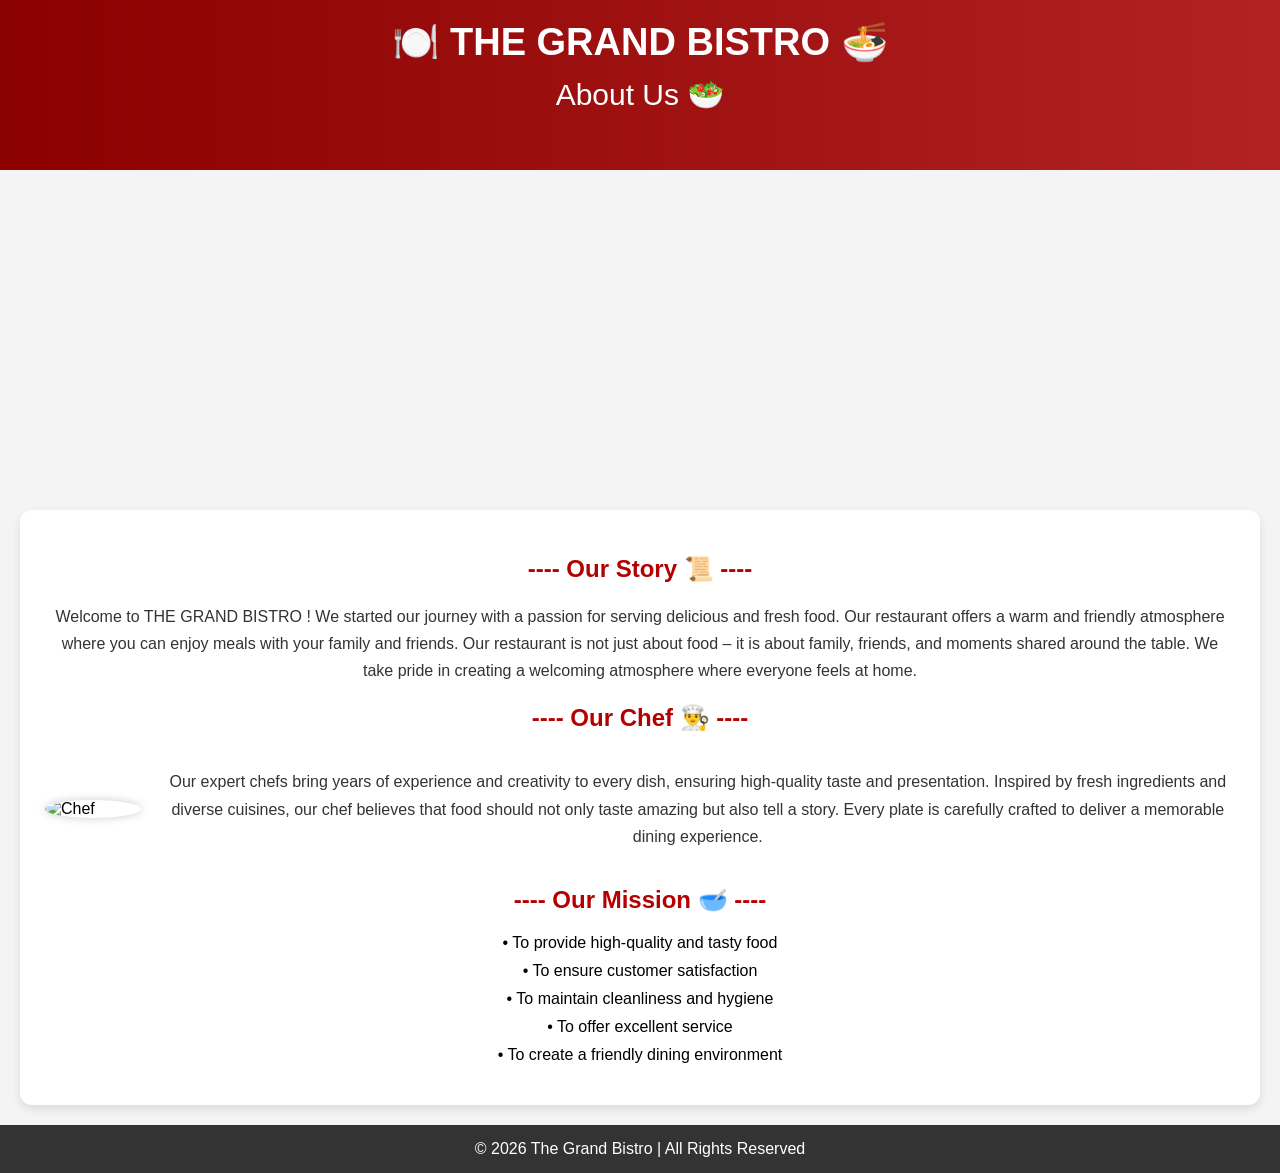
==== about.html @ f6ac76ab "Add files via upload" ====
<!DOCTYPE html>
<html lang="en">
<head>
<meta charset="UTF-8">
<title>The Grand Bistro</title>

<style>
body {
    margin: 0;
    font-family: Arial, sans-serif;
    background: #f4f4f4;
}

/* Header */
header {
    background: linear-gradient(to right,#8B0000,#b22222);
    color: white;
    text-align: center;
    padding: 20px;
}

header h1 {
    margin: 0;
    font-size: 38px;
}

header p {
    color:white;
    margin-top: 5px;
    font-size: 30px;
}

/* Banner Image */
.banner {
    height: 320px;
    background: url('https://images.unsplash.com/photo-1555396273-367ea4eb4db5') no-repeat center/cover;
}

/* Content Section */
.content {
    background: #fff;
    margin: 20px;
    padding: 25px;
    border-radius: 12px;
    box-shadow: 0 4px 10px rgba(0,0,0,0.1);
}

/* Headings */
h2 {
    text-align: center;
    color: #b30000;
    margin-top: 20px;
}

/* Paragraph */
p {
    text-align: center;
    line-height: 1.7;
    color: #333;
}

/* Chef Section */
.chef-section {
    display: flex;
    align-items: center;
    gap: 20px;
    margin-top: 20px;
}

.chef-section img {
    width: 200px;
    border-radius: 50%;
    box-shadow: 0 0 10px rgba(0,0,0,0.2);
}

/* Mission List */
ul {
    list-style: none;
    padding: 0;
    text-align: center;
}

ul li {
    margin: 10px 0;
    font-size: 16px;
}

/* Footer */
footer {
    background: #333;
    color: white;
    text-align: center;
    padding: 15px;
    margin-top: 20px;
}
</style>

</head>

<body>

<header>
    <h1>🍽️ THE GRAND BISTRO 🍜</h1>
    <p>About Us 🥗</p>
</header>

<div class="banner"></div>

<div class="content">

    <h2>---- Our Story 📜 ----</h2>
    <p>
        Welcome to THE GRAND BISTRO ! We started our journey with a passion for serving delicious and fresh food.
        Our restaurant offers a warm and friendly atmosphere where you can enjoy meals with your family and friends.
        Our restaurant is not just about food – it is about family, friends, and moments shared around the table.
        We take pride in creating a welcoming atmosphere where everyone feels at home.
    </p>

    <h2>---- Our Chef 👨‍🍳 ----</h2>
    <div class="chef-section">
        <img src="https://images.unsplash.com/photo-1600891964599-f61ba0e24092" alt="Chef">
        <p>
            Our expert chefs bring years of experience and creativity to every dish, ensuring high-quality taste
            and presentation. Inspired by fresh ingredients and diverse cuisines, our chef believes that food
            should not only taste amazing but also tell a story. Every plate is carefully crafted to deliver
            a memorable dining experience.
        </p>
    </div>

    <h2>---- Our Mission 🥣 ----</h2>
    <ul>
        <li>• To provide high-quality and tasty food</li>
        <li>• To ensure customer satisfaction</li>
        <li>• To maintain cleanliness and hygiene</li>
        <li>• To offer excellent service</li>
        <li>• To create a friendly dining environment</li>
    </ul>

</div>

<footer>
    © 2026 The Grand Bistro | All Rights Reserved
</footer>

</body>
</html>
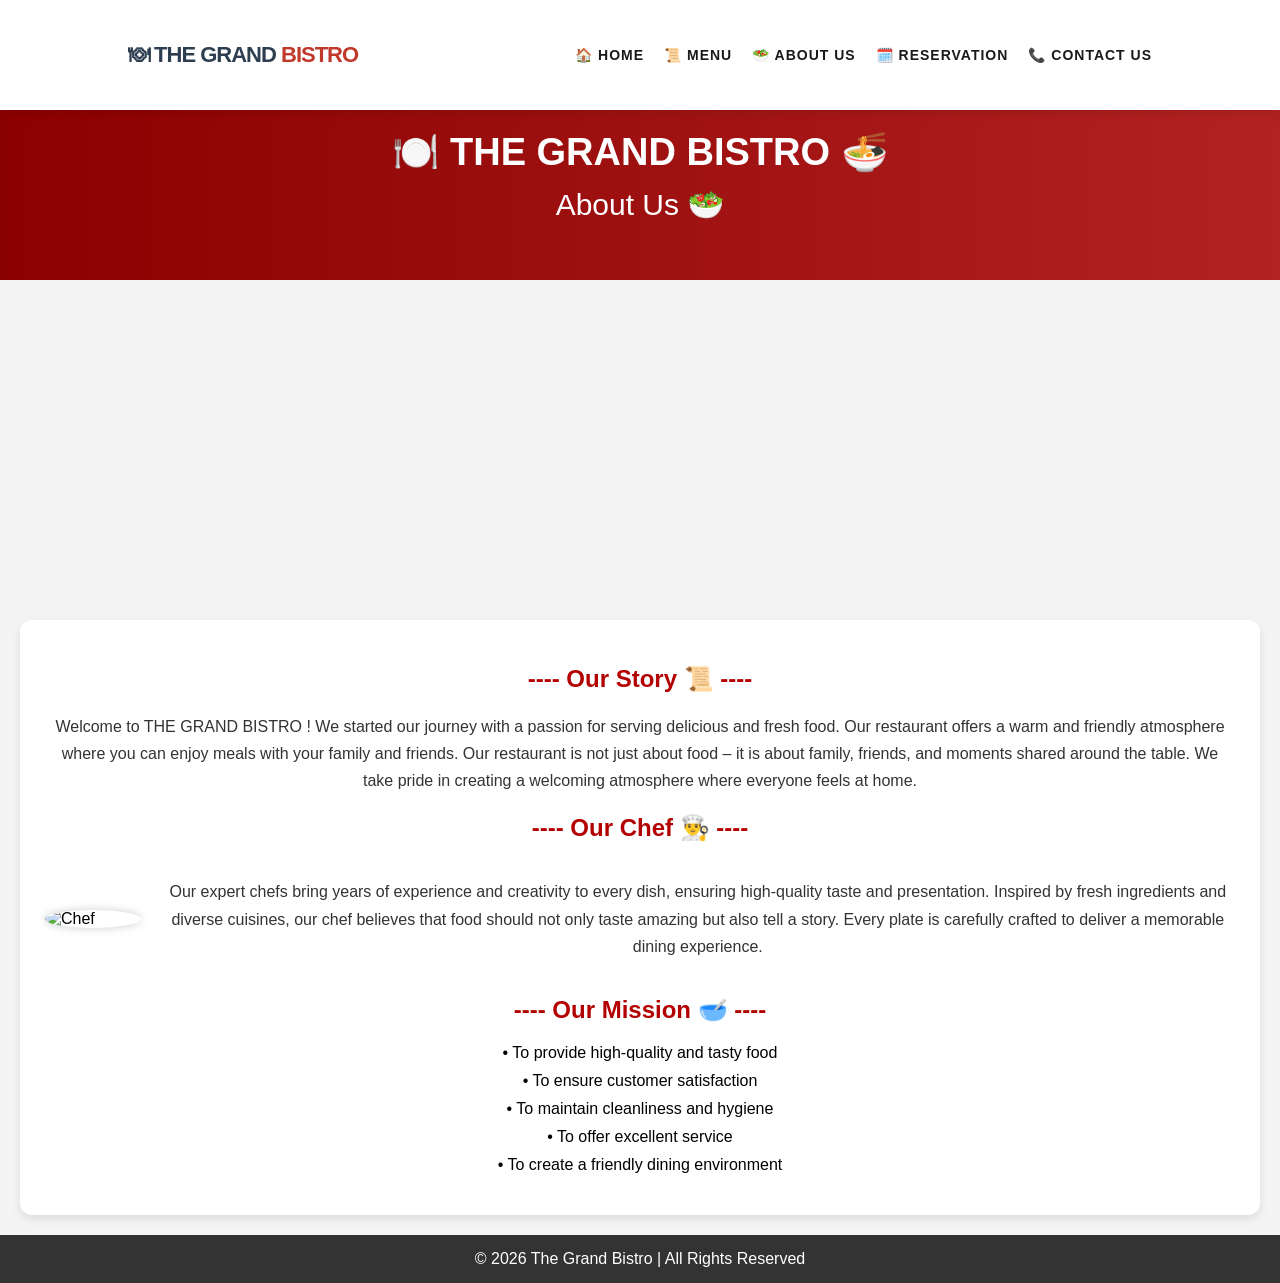
==== commit f2a35ac9: "Update about.html" ====
--- a/about.html
+++ b/about.html
@@ -93,12 +93,39 @@
     padding: 15px;
     margin-top: 20px;
 }
+nav ul { display: flex; list-style: none; }
+nav ul li { margin-left: 20px; }
+nav ul li a { text-decoration: none; color:  #1A1A1A; font-weight: 600; transition: 0.3s; font-size: 14px; text-transform: uppercase; letter-spacing: 1px; }
+nav ul li a:hover { color:  #C0392B; }
+nav {	
+        background:#fff;
+		display:flex;
+		justify-content:space-between;
+		align-items:center;
+		padding:20px 10%; 
+		box-shadow:0 2px 10px rgba(0,0,0,0.1);
+		position:sticky;
+		top:0;
+		z-index:1000; 
+    }
+.logo { font-size: 22px; font-weight: 800; color: #2C3E50; text-decoration: none; letter-spacing: -1px; }
+.logo span { color: #C0392B; }
 </style>
+   
 
 </head>
 
 <body>
-
+  <nav>
+	<div class="logo">🍽 THE GRAND <span>BISTRO</span></div>
+	<ul>
+	<li><a href="index.html">🏠 HOME</a></li>
+	<li><a href="Menu.html">📜 MENU</a></li>
+	<li><a href="about.html">🥗 ABOUT US</a></li>
+	<li><a href="reservation.html"> 🗓️ RESERVATION </a></li>
+	<li><a href="contact.html">📞 CONTACT US</a></li>
+	</ul>
+    </nav>
 <header>
     <h1>🍽️ THE GRAND BISTRO 🍜</h1>
     <p>About Us 🥗</p>
@@ -143,4 +170,4 @@
 </footer>
 
 </body>
-</html>+</html>
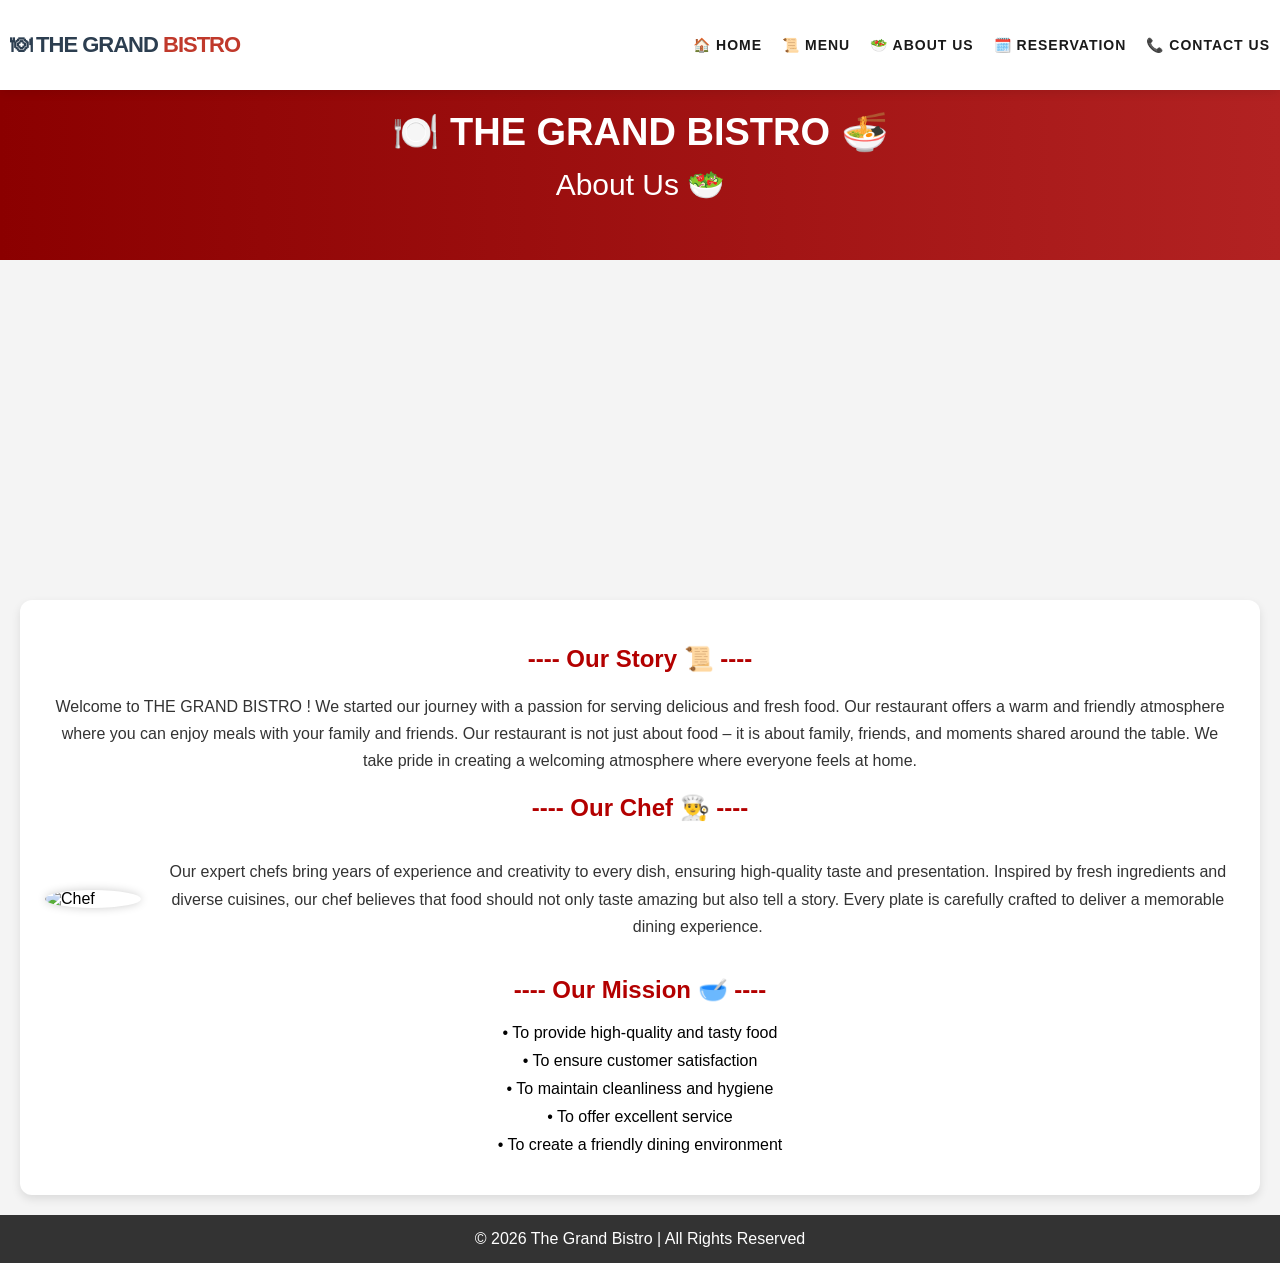
==== commit c3296c07: "Update about.html" ====
--- a/about.html
+++ b/about.html
@@ -102,7 +102,7 @@
 		display:flex;
 		justify-content:space-between;
 		align-items:center;
-		padding:20px 10%; 
+		padding: 10px; 
 		box-shadow:0 2px 10px rgba(0,0,0,0.1);
 		position:sticky;
 		top:0;
